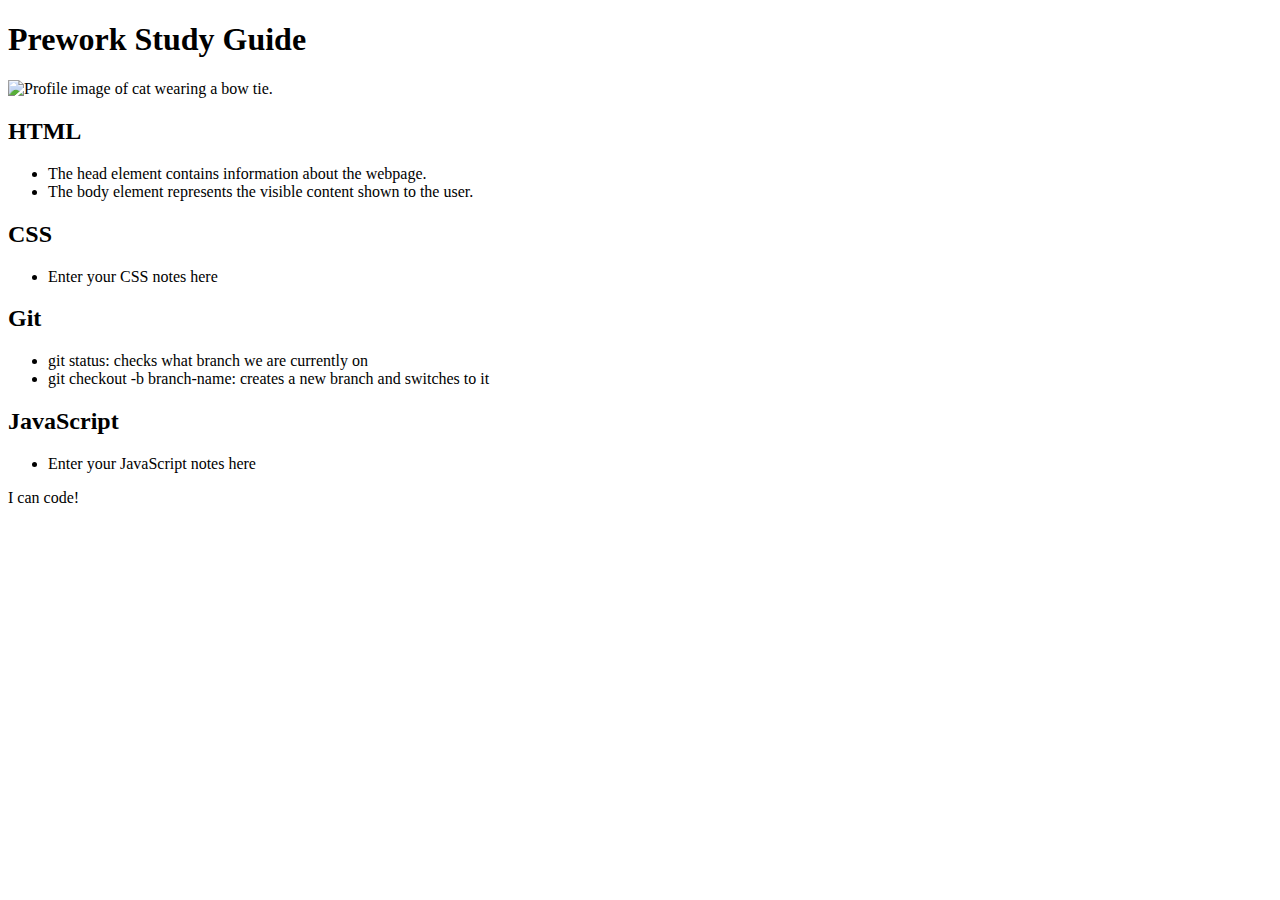
==== index.html @ 805d1d51 "Added CSS to project" ====
<!DOCTYPE html>
<html lang="en">
  <head>
    <meta charset="UTF-8" />
    <meta http-equiv="X-UA-Compatible" content="IE=edge" />
    <meta name="viewport" content="width=device-width, initial-scale=1.0" />
    <title>Prework Study Guide</title>
  </head>


  <body>
    <header id="top">
      <h1>Prework Study Guide</h1>
      <img src="./assets/bowtie-cat.png" alt="Profile image of cat wearing a bow tie." />
    </header>


    <main>
      <section class="card" id="html-section">
        <h2>HTML</h2>
        <ul>
          <li>The head element contains information about the webpage.</li>
          <li>The body element represents the visible content shown to the user.</li>
        </ul>
      </section>

      <section class="card" id="css-section">
        <h2>CSS</h2>
        <ul>
          <li>Enter your CSS notes here</li>
        </ul>
      </section>

      <section class="card" id="git-section">
        <h2>Git</h2>
        <ul>
          <li>git status: checks what branch we are currently on</li>
          <li>git checkout -b branch-name: creates a new branch and switches to it</li>
        </ul>
      </section>

      <section class="card" id="javascript-section">
        <h2>JavaScript</h2>
        <ul>
          <li>Enter your JavaScript notes here</li>
        </ul>
      </section>



    <footer>
      <p>I can code!</p>
    </footer>
  </body>
</html>
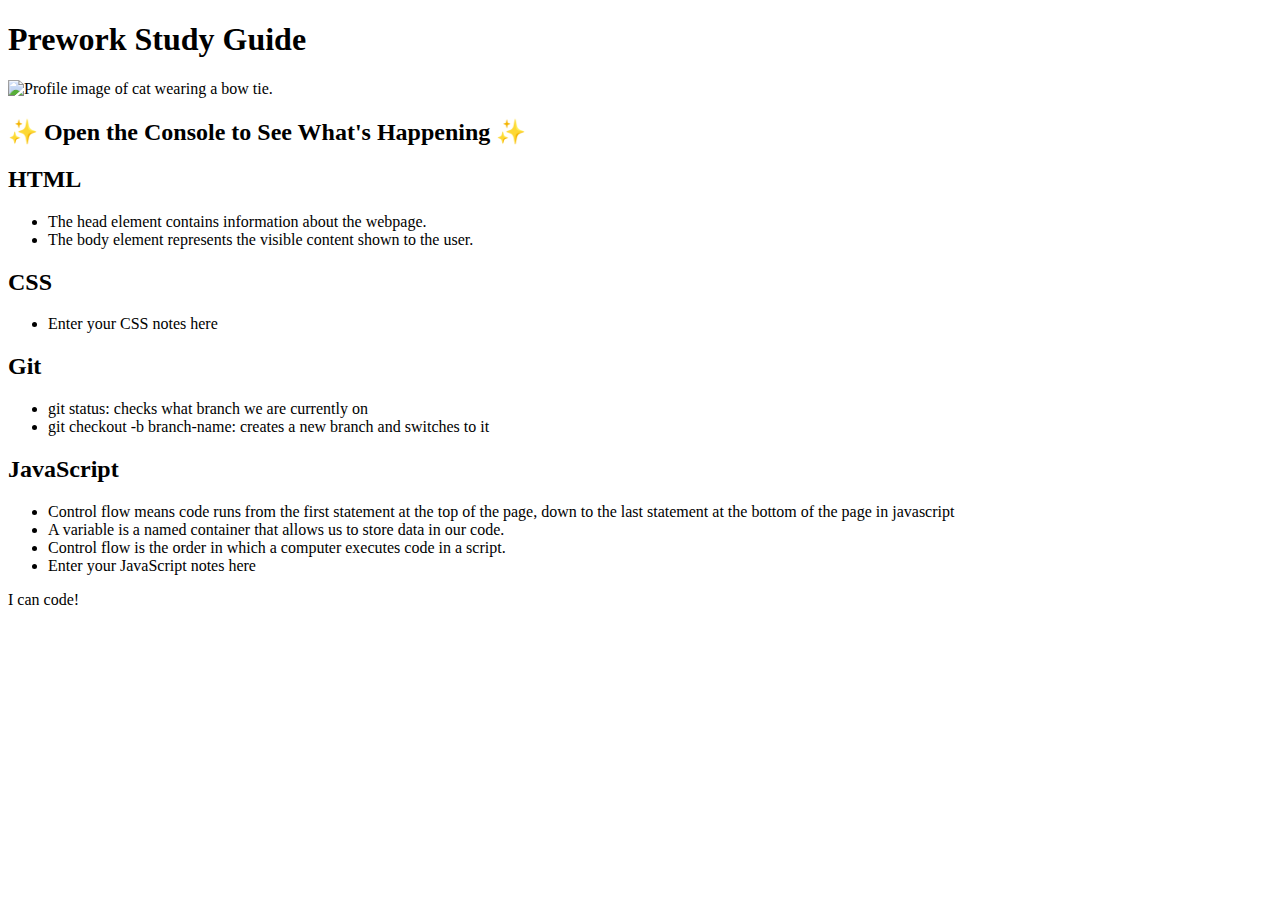
==== commit f7d5f68a: "Add files via upload" ====
--- a/index.html
+++ b/index.html
@@ -4,14 +4,23 @@
     <meta charset="UTF-8" />
     <meta http-equiv="X-UA-Compatible" content="IE=edge" />
     <meta name="viewport" content="width=device-width, initial-scale=1.0" />
+
+    <link rel="stylesheet" href="./assets/style.css">
+    <title>Prework Study Guide</title>
+
     <title>Prework Study Guide</title>
   </head>
+
 
 
   <body>
     <header id="top">
       <h1>Prework Study Guide</h1>
       <img src="./assets/bowtie-cat.png" alt="Profile image of cat wearing a bow tie." />
+
+      <h2>✨ Open the Console to See What's Happening ✨</h2>
+
+
     </header>
 
 
@@ -39,17 +48,28 @@
         </ul>
       </section>
 
+
       <section class="card" id="javascript-section">
         <h2>JavaScript</h2>
         <ul>
+
+          <li>Control flow means  code runs from the first statement at the top of the page, down to the last statement at the bottom of the page in javascript</li>
+          <li>A variable is a named container that allows us to store data in our code.</li>
+          <li>Control flow is the order in which a computer executes code in a script.</li>
+
           <li>Enter your JavaScript notes here</li>
+
         </ul>
+      
+   
       </section>
 
+      <footer>
+        <p>I can code!</p>
+      </footer>
+
+      <script src="./assets/script.js"></script>
+    </body>
+  </html>
 
 
-    <footer>
-      <p>I can code!</p>
-    </footer>
-  </body>
-</html>
